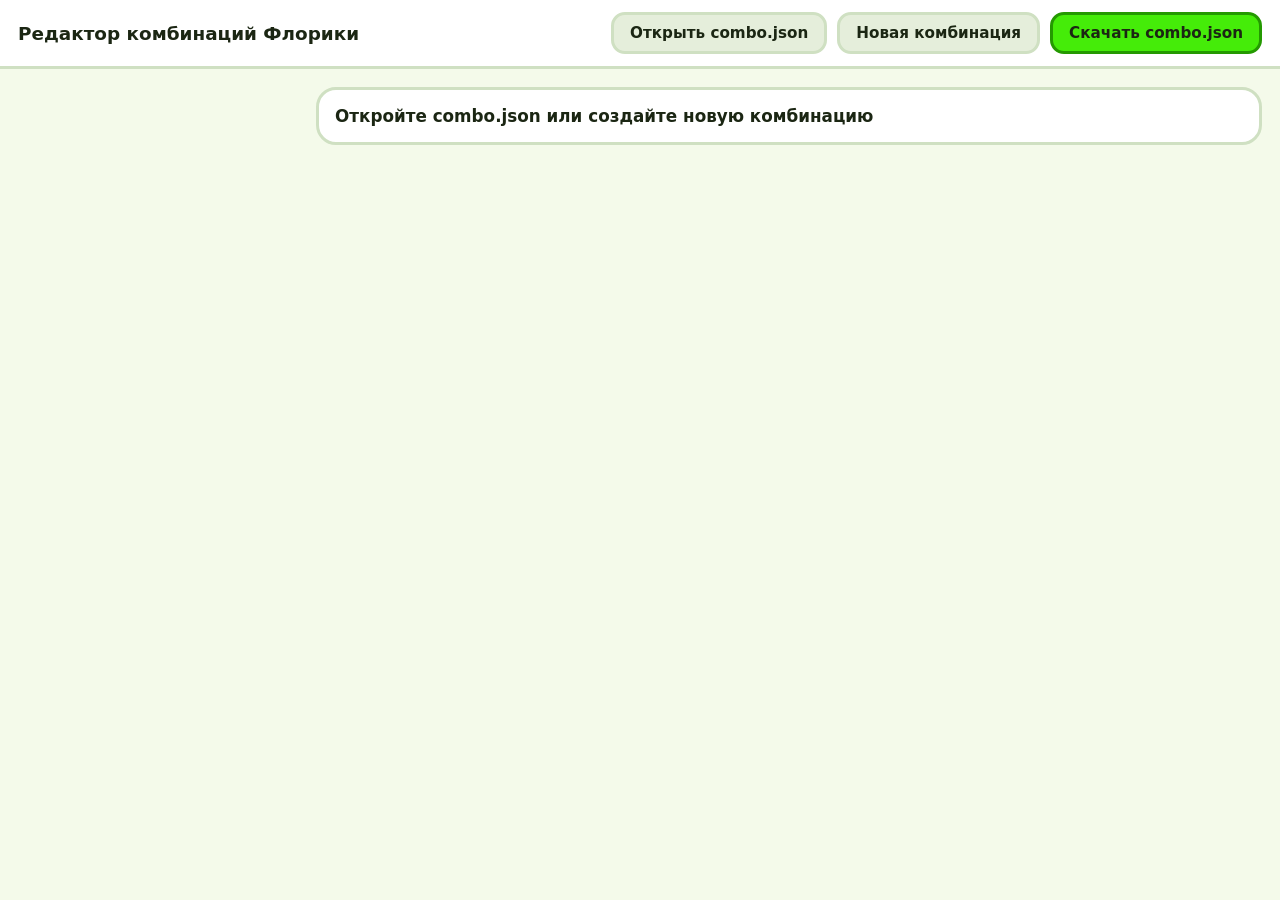
==== editor.html @ a022de93 "Add editor for Florika combinations and vacuum animation functionality - Implemented a new HTML edit" ====
<!DOCTYPE html>
<html lang="ru">
<head>
<meta charset="UTF-8">
<meta name="viewport" content="width=device-width, initial-scale=1.0">
<title>Редактор комбинаций Флорики</title>
<style>
:root {
  --green: #45ec09;
  --green-dark: #249901;
  --cream: #f4faea;
  --ink: #1b2613;
  --line: #cfe0c2;
  --amber: #f5a524;
  --coral: #ff6f61;
  --blue: #0945ec;
}
* {
  box-sizing: border-box;
  font-family: system-ui, -apple-system, "Segoe UI", Roboto, sans-serif;
}
body {
  margin: 0;
  background: var(--cream);
  color: var(--ink);
}
header {
  position: sticky;
  top: 0;
  z-index: 5;
  display: flex;
  flex-wrap: wrap;
  align-items: center;
  gap: 10px;
  padding: 12px 18px;
  background: #fff;
  border-bottom: 3px solid var(--line);
}
header h1 {
  margin: 0 auto 0 0;
  font-size: 1.15rem;
  font-weight: 900;
}
button, .file-btn {
  padding: 9px 16px;
  background: #e5eedb;
  color: var(--ink);
  border: 3px solid var(--line);
  border-radius: 14px;
  font-size: 0.95rem;
  font-weight: 800;
  cursor: pointer;
}
button.primary {
  background: var(--green);
  border-color: var(--green-dark);
}
button.small {
  padding: 4px 10px;
  font-size: 0.85rem;
  border-radius: 10px;
}
button.danger {
  background: #ffe4e0;
  border-color: #ffb8b0;
}
.file-btn input {
  display: none;
}
main {
  display: grid;
  grid-template-columns: 280px minmax(0, 1fr);
  gap: 18px;
  padding: 18px;
  max-width: 1280px;
  margin: 0 auto;
}
#list {
  display: flex;
  flex-direction: column;
  gap: 8px;
  align-self: start;
  position: sticky;
  top: 80px;
  max-height: calc(100vh - 100px);
  overflow-y: auto;
}
.item {
  display: flex;
  align-items: center;
  gap: 8px;
  padding: 10px 12px;
  background: #fff;
  border: 3px solid var(--line);
  border-radius: 14px;
  text-align: left;
  cursor: pointer;
}
.item.active {
  border-color: var(--green-dark);
  background: #effcea;
}
.item b {
  display: block;
  font-size: 0.95rem;
}
.item small {
  color: #5d6b55;
}
.dot {
  flex: none;
  width: 12px;
  height: 12px;
  border-radius: 50%;
  background: var(--green);
}
.dot.warn {
  background: var(--amber);
}
.dot.bad {
  background: var(--coral);
}
#form {
  display: flex;
  flex-direction: column;
  gap: 16px;
}
.card {
  display: flex;
  flex-direction: column;
  gap: 10px;
  padding: 16px;
  background: #fff;
  border: 3px solid var(--line);
  border-radius: 20px;
}
.card h2 {
  margin: 0;
  font-size: 1.05rem;
}
label {
  font-size: 0.85rem;
  font-weight: 800;
  color: #4b633b;
}
input[type="text"], textarea, select {
  width: 100%;
  padding: 9px 12px;
  background: var(--cream);
  color: var(--ink);
  border: 3px solid var(--line);
  border-radius: 12px;
  font-size: 1rem;
  resize: vertical;
}
textarea:focus, input:focus, select:focus {
  outline: none;
  border-color: var(--green-dark);
}
.row {
  display: flex;
  flex-wrap: wrap;
  gap: 10px;
  align-items: center;
}
.row > * {
  flex: 1 1 160px;
}
.meta {
  display: flex;
  flex-wrap: wrap;
  gap: 4px 14px;
  min-height: 1.2em;
  font-size: 0.8rem;
  font-weight: 700;
  color: #6b7a62;
}
.meta .ok {
  color: #1d7a2a;
}
.meta .warn {
  color: #a86a00;
}
.meta .bad {
  color: #b33a2f;
}
.option {
  display: grid;
  grid-template-columns: 38px minmax(0, 1fr);
  gap: 10px;
  padding: 10px;
  border: 3px solid var(--line);
  border-radius: 14px;
}
.option.correct {
  border-color: var(--green-dark);
  background: #effcea;
}
.letter {
  display: flex;
  justify-content: center;
  align-items: center;
  height: 38px;
  background: var(--blue);
  color: #fff;
  border-radius: 50%;
  font-weight: 900;
}
.reactions {
  display: grid;
  grid-template-columns: repeat(2, minmax(0, 1fr));
  gap: 12px;
}
#problems {
  margin: 0;
  padding-left: 20px;
  font-size: 0.9rem;
  font-weight: 700;
}
#problems li.bad {
  color: #b33a2f;
}
#problems li.warn {
  color: #a86a00;
}
#problems li.ok {
  color: #1d7a2a;
  list-style: none;
  margin-left: -20px;
}
.tip {
  padding: 10px 14px;
  background: #fff8e1;
  border: 3px solid #f2d36b;
  border-radius: 14px;
  font-size: 0.9rem;
  font-weight: 700;
  line-height: 1.4;
}
@media (max-width: 900px) {
  main {
    grid-template-columns: 1fr;
  }
  #list {
    position: static;
    max-height: none;
    flex-direction: row;
    overflow-x: auto;
  }
  .reactions {
    grid-template-columns: 1fr;
  }
}
</style>
</head>
<body>
<header>
  <h1>Редактор комбинаций Флорики</h1>
  <label class="file-btn">Открыть combo.json<input type="file" id="file" accept=".json,application/json"></label>
  <button id="add">Новая комбинация</button>
  <button id="save" class="primary">Скачать combo.json</button>
</header>
<main>
  <div id="list"></div>
  <div id="form"></div>
</main>
<script>
const ITEMS = [
  ["apple", "Яблоко"], ["pear", "Груша"], ["dog", "Собака"], ["cat", "Кот"],
  ["clock", "Часы"], ["flashlight", "Фонарик"], ["fan", "Вентилятор"], ["camera", "Камера"]
];
const LIMITS = { hypothesis: 120, option: 70, reaction: 100, hint: 100, factTitle: 50, factText: 170 };
const TYPES = [
  ["correct", "верный"], ["wrong_possible", "неверный: говорит, что возможно"],
  ["wrong_impossible", "неверный: говорит, что невозможно"], ["close", "похожий на верный"]
];
const LETTERS = ["A", "B", "C", "D"];
const RU = ["А", "Б", "В", "Г"];
const STORE = "florika_editor_draft";

let combos = [];
let current = 0;

function el(tag, props, kids) {
  const node = document.createElement(tag);
  Object.keys(props || {}).forEach(key => {
    if (key === "class") node.className = props[key];
    else if (key === "text") node.textContent = props[key];
    else if (key.startsWith("on")) node.addEventListener(key.slice(2), props[key]);
    else node.setAttribute(key, props[key]);
  });
  (kids || []).forEach(kid => node.appendChild(typeof kid === "string" ? document.createTextNode(kid) : kid));
  return node;
}

function blankCombo() {
  const reactions = {};
  ["true", "false"].forEach(v => LETTERS.forEach(l => { reactions[v + "_" + l] = ""; }));
  return {
    id: "apple_pear",
    title: "",
    hypothesis: "",
    verdict: true,
    options: LETTERS.map((l, i) => ({ id: l, text: "", correct: i === 0, type: i === 0 ? "correct" : "wrong_possible" })),
    reactions,
    hint: "",
    fact: { title: "", text: "", sources: [] }
  };
}

function normalize(combo) {
  const options = combo.options || [];
  const mapping = {};
  options.forEach((o, i) => { mapping[o.id] = LETTERS[i]; });
  const same = options.every((o, i) => o.id === LETTERS[i]);
  if (!same) {
    const next = {};
    Object.keys(combo.reactions || {}).forEach(key => {
      const parts = key.split("_");
      next[parts[0] + "_" + (mapping[parts[1]] || parts[1])] = combo.reactions[key];
    });
    options.forEach((o, i) => { o.id = LETTERS[i]; });
    combo.reactions = next;
  }
  combo.reactions = combo.reactions || {};
  ["true", "false"].forEach(v => LETTERS.forEach(l => {
    const key = v + "_" + l;
    if (typeof combo.reactions[key] === "object" && combo.reactions[key] !== null) return;
    if (combo.reactions[key] === undefined) combo.reactions[key] = "";
  }));
  combo.fact = combo.fact || { title: "", text: "", sources: [] };
  combo.fact.sources = combo.fact.sources || [];
  return combo;
}

function reactionText(value) {
  return typeof value === "string" ? value : (value && value.text) || "";
}

function setReaction(combo, key, text) {
  const old = combo.reactions[key];
  if (old && typeof old === "object") old.text = text;
  else combo.reactions[key] = text;
}

function wordsInfo(text) {
  const sentences = text.split(/[.!?…]+/).map(s => s.trim()).filter(Boolean);
  const long = [];
  let tooLong = 0;
  sentences.forEach(s => {
    const words = s.split(/\s+/).filter(Boolean);
    if (words.length > 13) tooLong++;
    words.forEach(w => {
      const clean = w.replace(/[^А-Яа-яЁёA-Za-z-]/g, "");
      if (clean.length >= 11 && long.indexOf(clean.toLowerCase()) === -1) long.push(clean.toLowerCase());
    });
  });
  return { tooLong, long };
}

function metaFor(text, limit) {
  const box = el("div", { class: "meta" });
  const len = text.length;
  const cls = len <= limit ? "ok" : (len <= limit * 1.3 ? "warn" : "bad");
  box.appendChild(el("span", { class: cls, text: len + " из " + limit + " знаков" }));
  const info = wordsInfo(text);
  if (info.tooLong) box.appendChild(el("span", { class: "warn", text: "Длинных предложений: " + info.tooLong }));
  if (info.long.length) box.appendChild(el("span", { class: "warn", text: "Сложные слова: " + info.long.slice(0, 4).join(", ") }));
  return box;
}

function field(labelText, value, limit, rows, onInput) {
  const area = el("textarea", { rows: String(rows) });
  area.value = value;
  const wrap = el("div", {}, [el("label", { text: labelText }), area]);
  let meta = metaFor(value, limit);
  wrap.appendChild(meta);
  area.addEventListener("input", () => {
    onInput(area.value);
    const fresh = metaFor(area.value, limit);
    wrap.replaceChild(fresh, meta);
    meta = fresh;
    persist();
    refreshList();
    refreshProblems();
  });
  return wrap;
}

function problems(combo) {
  const list = [];
  const correct = combo.options.filter(o => o.correct);
  if (correct.length !== 1) list.push(["bad", "Должен быть ровно один верный вариант, сейчас: " + correct.length]);
  combo.options.forEach((o, i) => {
    if (o.correct && o.type !== "correct") list.push(["warn", "Вариант " + RU[i] + " верный, но его тип не «верный»"]);
    if (!o.correct && o.type === "correct") list.push(["warn", "Вариант " + RU[i] + " не верный, но тип стоит «верный»"]);
    if (!o.text.trim()) list.push(["bad", "Вариант " + RU[i] + " пустой"]);
  });
  if (!combo.hypothesis.trim()) list.push(["bad", "Нет текста гипотезы"]);
  Object.keys(combo.reactions).forEach(key => {
    if (!reactionText(combo.reactions[key]).trim()) list.push(["bad", "Нет реакции: " + key]);
  });
  if (!combo.hint.trim()) list.push(["warn", "Нет подсказки"]);
  if (!combo.fact.text.trim()) list.push(["warn", "Нет текста факта"]);
  if (combo.hypothesis.length > LIMITS.hypothesis * 1.3) list.push(["warn", "Гипотеза длинновата для 3 класса"]);
  if (combo.fact.text.length > LIMITS.factText * 1.3) list.push(["warn", "Факт длинноват, его не будут читать"]);
  const dup = combos.filter(c => c !== combo && sortedId(c.id) === sortedId(combo.id));
  if (dup.length) list.push(["bad", "Такая пара колб уже есть в другой комбинации"]);
  return list;
}

function sortedId(id) {
  return String(id).split("_").sort().join("_");
}

function status(combo) {
  const list = problems(combo);
  if (list.some(p => p[0] === "bad")) return "bad";
  return list.length ? "warn" : "";
}

function persist() {
  try {
    localStorage.setItem(STORE, JSON.stringify(combos));
  } catch (e) {}
}

function refreshList() {
  const box = document.getElementById("list");
  box.innerHTML = "";
  combos.forEach((combo, i) => {
    const item = el("button", { class: "item" + (i === current ? " active" : "") }, [
      el("span", { class: "dot " + status(combo) }),
      el("span", {}, [el("b", { text: combo.title || "Без названия" }), el("small", { text: combo.id })])
    ]);
    item.addEventListener("click", () => { current = i; render(); });
    box.appendChild(item);
  });
}

function refreshProblems() {
  const box = document.getElementById("problems");
  if (!box || !combos[current]) return;
  box.innerHTML = "";
  const list = problems(combos[current]);
  if (!list.length) box.appendChild(el("li", { class: "ok", text: "Всё в порядке" }));
  list.forEach(p => box.appendChild(el("li", { class: p[0], text: p[1] })));
}

function swapOptions(combo, i, j) {
  if (j < 0 || j >= combo.options.length) return;
  const a = combo.options[i];
  const b = combo.options[j];
  [a.text, b.text] = [b.text, a.text];
  [a.correct, b.correct] = [b.correct, a.correct];
  [a.type, b.type] = [b.type, a.type];
  ["true", "false"].forEach(v => {
    const ka = v + "_" + LETTERS[i];
    const kb = v + "_" + LETTERS[j];
    const tmp = combo.reactions[ka];
    combo.reactions[ka] = combo.reactions[kb];
    combo.reactions[kb] = tmp;
  });
}

function pairSelect(combo) {
  const parts = String(combo.id).split("_");
  const make = (index) => {
    const select = el("select");
    ITEMS.forEach(item => select.appendChild(el("option", { value: item[0], text: item[1] })));
    if (!ITEMS.some(item => item[0] === parts[index])) select.appendChild(el("option", { value: parts[index] || "", text: parts[index] || "-" }));
    select.value = parts[index] || ITEMS[0][0];
    return select;
  };
  const first = make(0);
  const second = make(1);
  const update = () => {
    combo.id = sortedId(first.value + "_" + second.value);
    idLabel.textContent = "id: " + combo.id;
    persist();
    refreshList();
    refreshProblems();
  };
  const idLabel = el("small", { text: "id: " + combo.id });
  first.addEventListener("change", update);
  second.addEventListener("change", update);
  return el("div", {}, [el("label", { text: "Какие колбы смешиваются" }), el("div", { class: "row" }, [first, second]), idLabel]);
}

function render() {
  refreshList();
  const form = document.getElementById("form");
  form.innerHTML = "";
  const combo = combos[current];
  if (!combo) {
    form.appendChild(el("div", { class: "card" }, [el("h2", { text: "Откройте combo.json или создайте новую комбинацию" })]));
    return;
  }

  const head = el("div", { class: "card" }, [
    el("h2", { text: "Основное" }),
    pairSelect(combo),
    field("Название", combo.title, 40, 1, v => { combo.title = v; }),
    field("Гипотеза Мэйлии", combo.hypothesis, LIMITS.hypothesis, 3, v => { combo.hypothesis = v; })
  ]);
  const verdict = el("select");
  verdict.appendChild(el("option", { value: "true", text: "Возможно" }));
  verdict.appendChild(el("option", { value: "false", text: "Невозможно" }));
  verdict.value = String(combo.verdict);
  verdict.addEventListener("change", () => { combo.verdict = verdict.value === "true"; persist(); });
  head.appendChild(el("div", {}, [el("label", { text: "Правильный вердикт" }), verdict]));
  form.appendChild(head);

  const optionsCard = el("div", { class: "card" }, [el("h2", { text: "Варианты объяснения" })]);
  combo.options.forEach((option, i) => {
    const radio = el("input", { type: "radio", name: "correct" });
    radio.checked = option.correct;
    radio.addEventListener("change", () => {
      combo.options.forEach((o, k) => {
        o.correct = k === i;
        o.type = k === i ? "correct" : (o.type === "correct" ? "wrong_possible" : o.type);
      });
      persist();
      render();
    });
    const type = el("select");
    TYPES.forEach(t => type.appendChild(el("option", { value: t[0], text: t[1] })));
    type.value = option.type;
    type.addEventListener("change", () => { option.type = type.value; persist(); refreshProblems(); });
    const controls = el("div", { class: "row" }, [
      el("label", {}, [radio, " это верный ответ"]),
      type,
      el("button", { class: "small", text: "Выше", onclick: () => { swapOptions(combo, i, i - 1); persist(); render(); } }),
      el("button", { class: "small", text: "Ниже", onclick: () => { swapOptions(combo, i, i + 1); persist(); render(); } })
    ]);
    optionsCard.appendChild(el("div", { class: "option" + (option.correct ? " correct" : "") }, [
      el("div", { class: "letter", text: RU[i] }),
      el("div", {}, [field("Текст варианта", option.text, LIMITS.option, 2, v => { option.text = v; }), controls])
    ]));
  });
  form.appendChild(optionsCard);

  const reactionsCard = el("div", { class: "card" }, [
    el("h2", { text: "Что говорит Флори" }),
    el("div", { class: "tip", text: "Если ребёнок выбрал нужный вердикт, но не тот вариант, Флори объясняет ошибку. Если вердикт неверный, она сначала говорит, как на самом деле. Пишите коротко: 1-2 предложения." })
  ]);
  const grid = el("div", { class: "reactions" });
  ["true", "false"].forEach(v => {
    LETTERS.forEach((l, i) => {
      const key = v + "_" + l;
      const name = "Выбрал «" + (v === "true" ? "Возможно" : "Невозможно") + "» и вариант " + RU[i];
      grid.appendChild(field(name, reactionText(combo.reactions[key]), LIMITS.reaction, 3, text => setReaction(combo, key, text)));
    });
  });
  reactionsCard.appendChild(grid);
  form.appendChild(reactionsCard);

  const factCard = el("div", { class: "card" }, [
    el("h2", { text: "Подсказка и интересный факт" }),
    field("Подсказка", combo.hint, LIMITS.hint, 2, v => { combo.hint = v; }),
    field("Заголовок факта (лучше вопросом)", combo.fact.title, LIMITS.factTitle, 1, v => { combo.fact.title = v; }),
    field("Текст факта", combo.fact.text, LIMITS.factText, 4, v => { combo.fact.text = v; })
  ]);
  const sources = el("textarea", { rows: "2" });
  sources.value = (combo.fact.sources || []).join("\n");
  sources.addEventListener("input", () => {
    combo.fact.sources = sources.value.split("\n").map(s => s.trim()).filter(Boolean);
    persist();
  });
  factCard.appendChild(el("div", {}, [el("label", { text: "Источники (каждая ссылка с новой строки)" }), sources]));
  const image = el("input", { type: "text", placeholder: "assets/facts/apple_clock.webp (необязательно)" });
  image.value = combo.fact.image || "";
  image.addEventListener("input", () => {
    if (image.value.trim()) combo.fact.image = image.value.trim();
    else delete combo.fact.image;
    persist();
  });
  factCard.appendChild(el("div", {}, [el("label", { text: "Картинка факта" }), image]));
  form.appendChild(factCard);

  const check = el("div", { class: "card" }, [el("h2", { text: "Проверка" }), el("ul", { id: "problems" })]);
  const actions = el("div", { class: "row" }, [
    el("button", { text: "Копировать эту комбинацию", onclick: () => {
      const copy = JSON.parse(JSON.stringify(combo));
      copy.title = (copy.title || "") + " (копия)";
      combos.splice(current + 1, 0, copy);
      current++;
      persist();
      render();
    } }),
    el("button", { class: "danger", text: "Удалить комбинацию", onclick: () => {
      if (!confirm("Удалить эту комбинацию?")) return;
      combos.splice(current, 1);
      current = Math.max(0, current - 1);
      persist();
      render();
    } })
  ]);
  check.appendChild(actions);
  form.appendChild(check);
  refreshProblems();
}

function load(list) {
  combos = list.map(normalize);
  current = 0;
  persist();
  render();
}

document.getElementById("file").addEventListener("change", (e) => {
  const file = e.target.files[0];
  if (!file) return;
  const reader = new FileReader();
  reader.onload = () => {
    try {
      const data = JSON.parse(reader.result);
      load(Array.isArray(data) ? data : data.combos);
    } catch (err) {
      alert("Не получилось прочитать файл. Проверьте, что это combo.json.");
    }
  };
  reader.readAsText(file, "utf-8");
});

document.getElementById("add").addEventListener("click", () => {
  combos.push(blankCombo());
  current = combos.length - 1;
  persist();
  render();
});

document.getElementById("save").addEventListener("click", () => {
  const bad = combos.filter(c => status(c) === "bad").length;
  if (bad && !confirm("В " + bad + " комбинациях есть ошибки. Всё равно скачать?")) return;
  const blob = new Blob([JSON.stringify(combos, null, 2)], { type: "application/json" });
  const link = el("a", { href: URL.createObjectURL(blob), download: "combo.json" });
  document.body.appendChild(link);
  link.click();
  document.body.removeChild(link);
});

(function start() {
  try {
    const saved = JSON.parse(localStorage.getItem(STORE) || "null");
    if (Array.isArray(saved) && saved.length) {
      combos = saved.map(normalize);
    }
  } catch (e) {}
  render();
})();
</script>
</body>
</html>
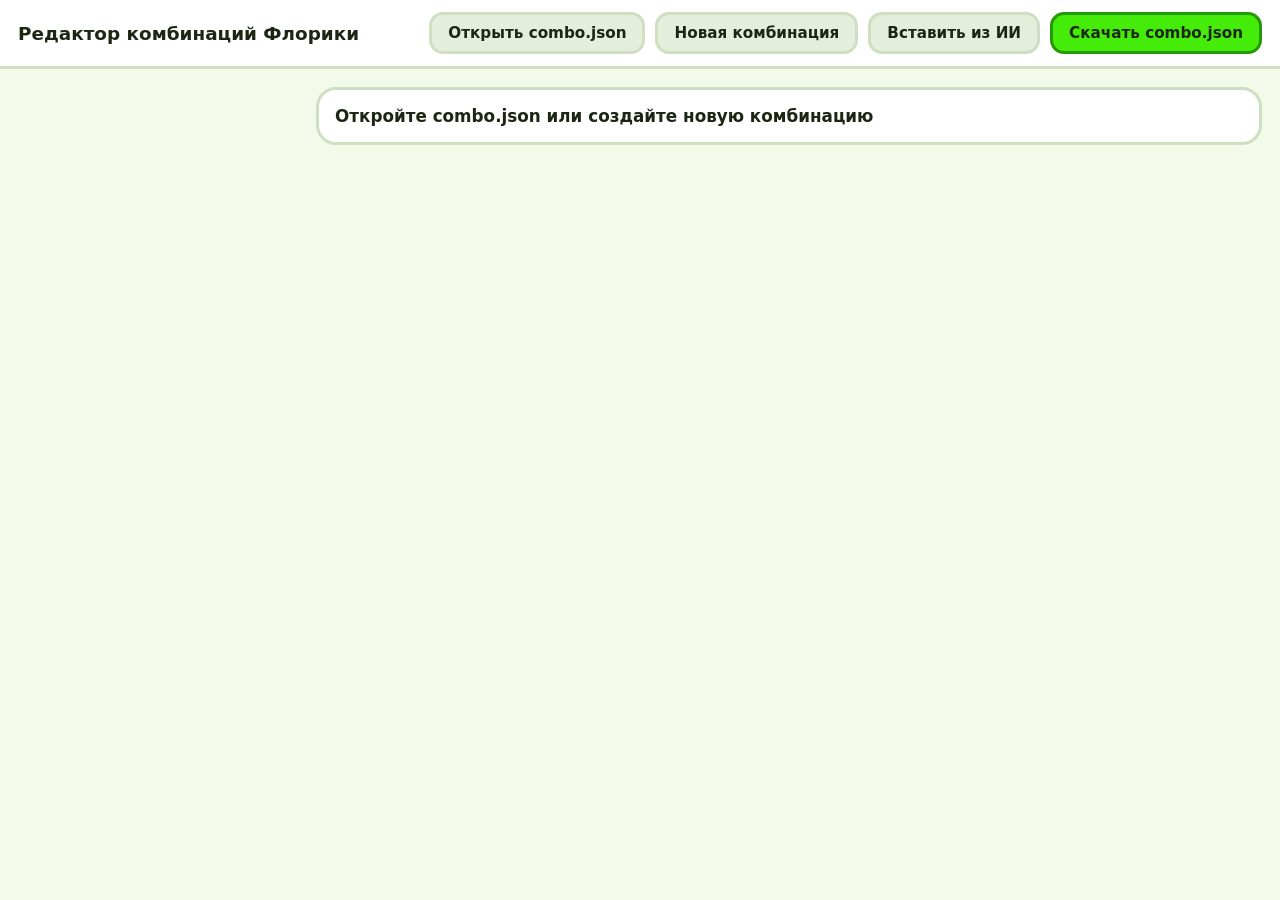
==== commit cece2261: "Version 4" ====
--- a/editor.html
+++ b/editor.html
@@ -237,6 +237,16 @@
   font-weight: 700;
   line-height: 1.4;
 }
+.importer-card {
+  max-width: 1244px;
+  margin: 18px auto 0;
+}
+#importer {
+  padding: 0 18px;
+}
+#importer[hidden] {
+  display: none;
+}
 @media (max-width: 900px) {
   main {
     grid-template-columns: 1fr;
@@ -258,8 +268,21 @@
   <h1>Редактор комбинаций Флорики</h1>
   <label class="file-btn">Открыть combo.json<input type="file" id="file" accept=".json,application/json"></label>
   <button id="add">Новая комбинация</button>
+  <button id="paste">Вставить из ИИ</button>
   <button id="save" class="primary">Скачать combo.json</button>
 </header>
+<div id="importer" hidden>
+  <div class="card importer-card">
+    <h2>Вставьте ответ ИИ</h2>
+    <div class="tip">Можно вставить целый ответ вместе с кодовым блоком. Если такой комбинации ещё нет, она добавится. Если есть, обновятся только те поля, которые прислал ИИ.</div>
+    <textarea id="importer-text" rows="10" placeholder="Сюда вставьте JSON, который дал ИИ"></textarea>
+    <div class="row">
+      <button class="primary" id="importer-apply">Применить</button>
+      <button id="importer-close">Закрыть</button>
+    </div>
+    <div class="meta" id="importer-result"></div>
+  </div>
+</div>
 <main>
   <div id="list"></div>
   <div id="form"></div>
@@ -360,7 +383,7 @@
 
 function metaFor(text, limit) {
   const box = el("div", { class: "meta" });
-  const len = text.length;
+  const len = text.replace(/\{([^{}|]*)\|[^{}|]*\}/g, "$1").length;
   const cls = len <= limit ? "ok" : (len <= limit * 1.3 ? "warn" : "bad");
   box.appendChild(el("span", { class: cls, text: len + " из " + limit + " знаков" }));
   const info = wordsInfo(text);
@@ -623,6 +646,77 @@
   reader.readAsText(file, "utf-8");
 });
 
+function extractJson(text) {
+  const fenced = text.match(/```(?:json)?\s*([\s\S]*?)```/);
+  const body = (fenced ? fenced[1] : text).trim();
+  return JSON.parse(body);
+}
+
+function mergeCombo(target, patch) {
+  Object.keys(patch).forEach(key => {
+    if (key === "reactions") {
+      Object.keys(patch.reactions).forEach(k => { target.reactions[k] = patch.reactions[k]; });
+    } else if (key === "fact") {
+      Object.keys(patch.fact).forEach(k => { target.fact[k] = patch.fact[k]; });
+    } else if (key === "options") {
+      target.options = patch.options.map((o, i) => Object.assign({ id: LETTERS[i] }, o));
+      target.options.forEach(o => {
+        if (typeof o.correct !== "boolean") o.correct = o.type === "correct";
+        if (!o.type) o.type = o.correct ? "correct" : "wrong_possible";
+      });
+    } else {
+      target[key] = patch[key];
+    }
+  });
+}
+
+function importFromAi(text) {
+  const data = extractJson(text);
+  const items = Array.isArray(data) ? data : [data];
+  let added = 0;
+  let updated = 0;
+  items.forEach(item => {
+    if (!item || !item.id) throw new Error("У комбинации нет id");
+    const key = sortedId(item.id);
+    const found = combos.find(c => sortedId(c.id) === key);
+    if (found) {
+      mergeCombo(found, item);
+      found.id = key;
+      normalize(found);
+      updated++;
+    } else {
+      const fresh = blankCombo();
+      mergeCombo(fresh, item);
+      fresh.id = key;
+      combos.push(normalize(fresh));
+      added++;
+    }
+  });
+  persist();
+  render();
+  return "Добавлено: " + added + ", обновлено: " + updated;
+}
+
+document.getElementById("paste").addEventListener("click", () => {
+  const box = document.getElementById("importer");
+  box.hidden = !box.hidden;
+  document.getElementById("importer-result").textContent = "";
+});
+
+document.getElementById("importer-close").addEventListener("click", () => {
+  document.getElementById("importer").hidden = true;
+});
+
+document.getElementById("importer-apply").addEventListener("click", () => {
+  const result = document.getElementById("importer-result");
+  try {
+    result.textContent = importFromAi(document.getElementById("importer-text").value);
+    document.getElementById("importer-text").value = "";
+  } catch (err) {
+    result.textContent = "Не получилось прочитать ответ ИИ: " + err.message;
+  }
+});
+
 document.getElementById("add").addEventListener("click", () => {
   combos.push(blankCombo());
   current = combos.length - 1;
